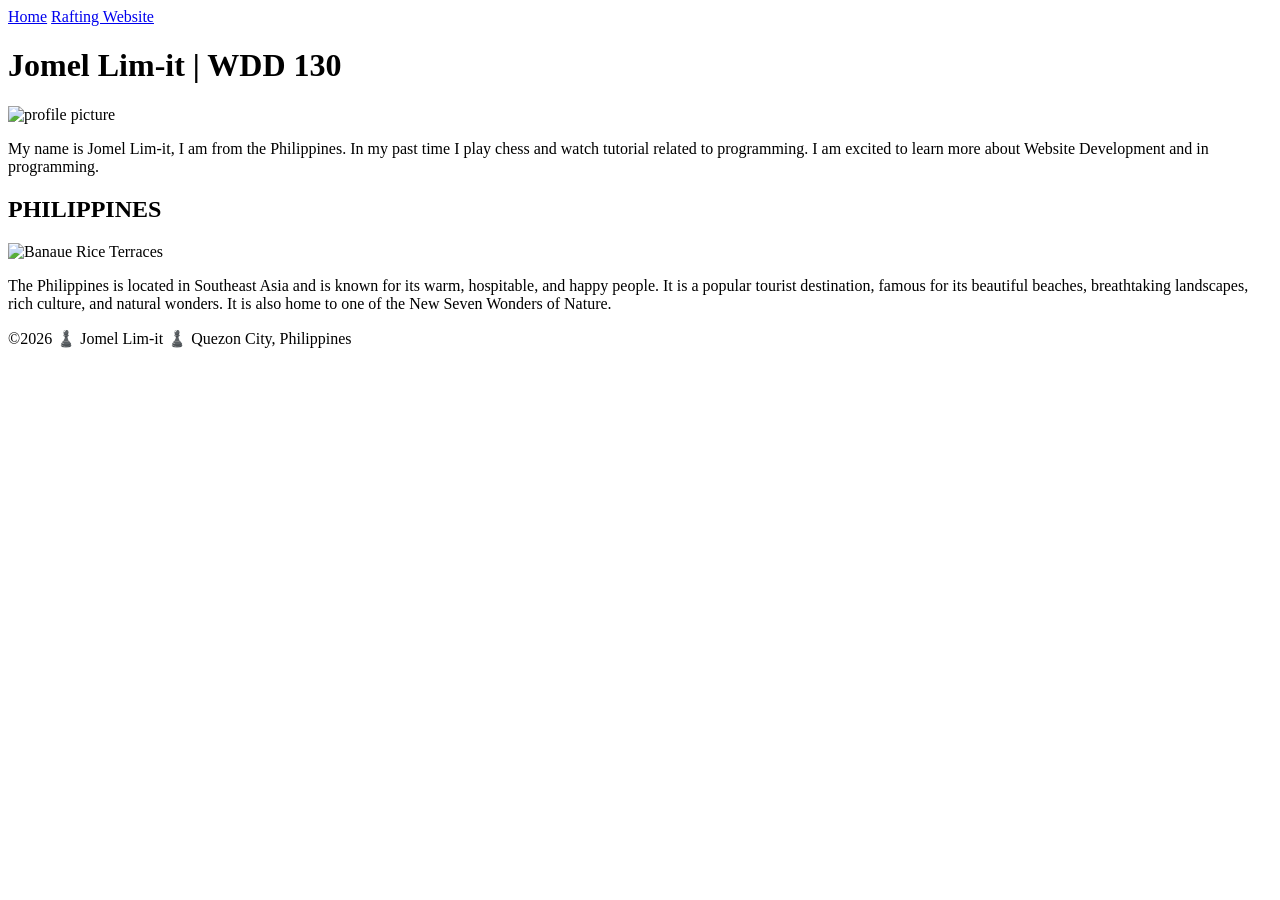
==== index.html @ 4c34a383 "updated the h1" ====
<!doctype html>
<html lang="en">
  <head>
    <meta charset="UTF-8">
    <meta name="viewport" content="width=device-width, initial-scale=1.0">
    <meta name="description" content="This home page talks about who I am and where I live. This also includes what I like to play like chess and about programming">
    <meta name="author" content="Jomel Lim-it">
    <title>Jomel Lim-it | WDD 130</title>
    <link rel="stylesheet" href="/wdd130/styles/styles.css" />
  </head>

  <body>
    <header>
      <nav>
        <a href="#">Home</a>
        <a href="wwr/">Rafting Website</a>
      </nav>
    </header>

    <main>
      <h1>Jomel Lim-it | WDD 130</h1>
      <img src="images/profile.jpg" alt="profile picture" width="200" />
      <p>
        My name is Jomel Lim-it, I am from the Philippines. In my past time I
        play chess and watch tutorial related to programming. I am excited to
        learn more about Website Development and in programming.
      </p>
    </main>

    <aside>
      <h2>PHILIPPINES</h2>
      <img src="/wdd130/images/banaue-rice-terraces.jpg" alt="Banaue Rice Terraces" />
      <p>
        The Philippines is located in Southeast Asia and is known for its warm,
        hospitable, and happy people. It is a popular tourist destination,
        famous for its beautiful beaches, breathtaking landscapes, rich culture,
        and natural wonders. It is also home to one of the New Seven Wonders of
        Nature.
      </p>
    </aside>

    <footer>
      <p>&copy;2026 ♟️ Jomel Lim-it ♟️ Quezon City, Philippines</p>
    </footer>
  </body>
</html>
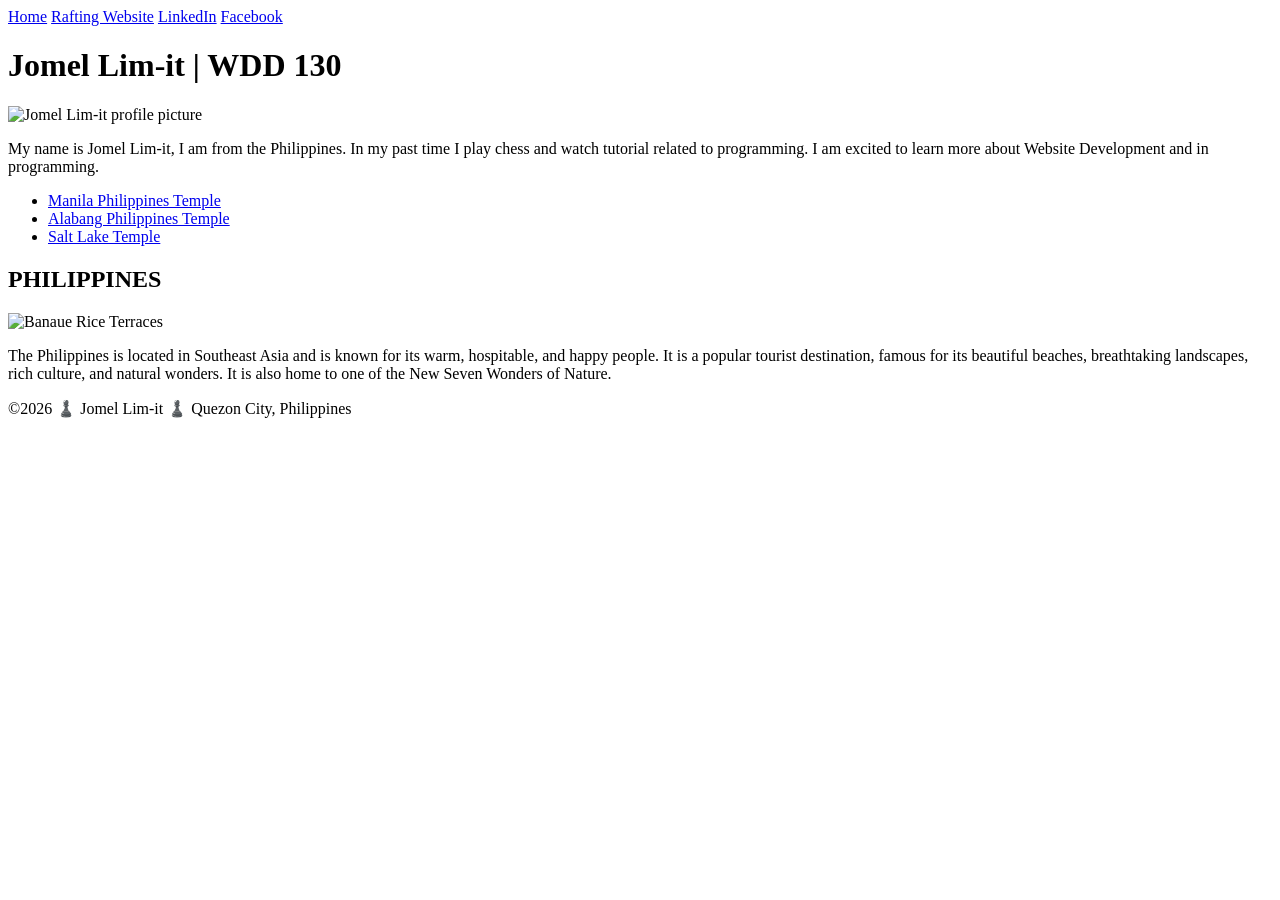
==== commit cc9683fc: "Week 3 code a long" ====
--- a/index.html
+++ b/index.html
@@ -1,3 +1,4 @@
+
 <!doctype html>
 <html lang="en">
   <head>
@@ -6,7 +7,7 @@
     <meta name="description" content="This home page talks about who I am and where I live. This also includes what I like to play like chess and about programming">
     <meta name="author" content="Jomel Lim-it">
     <title>Jomel Lim-it | WDD 130</title>
-    <link rel="stylesheet" href="/wdd130/styles/styles.css" />
+    <link rel="stylesheet" href="/wdd130/styles/styles.css">
   </head>
 
   <body>
@@ -14,22 +15,50 @@
       <nav>
         <a href="#">Home</a>
         <a href="wwr/">Rafting Website</a>
+        <a href="https://www.linkedin.com/in/jomellim-it/">LinkedIn</a>
+        <a href="https://www.facebook.com/jomel.g.limit">Facebook</a>
       </nav>
     </header>
 
     <main>
       <h1>Jomel Lim-it | WDD 130</h1>
-      <img src="images/profile.jpg" alt="profile picture" width="200" />
+
+      <img src="images/profile.jpg" alt="Jomel Lim-it profile picture">
+
       <p>
         My name is Jomel Lim-it, I am from the Philippines. In my past time I
         play chess and watch tutorial related to programming. I am excited to
         learn more about Website Development and in programming.
       </p>
+
+      <ul class="box">
+        <li>
+          <a href="https://churchofjesuschristtemples.org/manila-philippines-temple/"
+             target="_blank" rel="noopener">
+            Manila Philippines Temple
+          </a>
+        </li>
+        <li>
+          <a href="https://churchofjesuschristtemples.org/alabang-philippines-temple/"
+             target="_blank" rel="noopener">
+            Alabang Philippines Temple
+          </a>
+        </li>
+        <li>
+          <a href="https://churchofjesuschristtemples.org/salt-lake-temple/"
+             target="_blank" rel="noopener">
+            Salt Lake Temple
+          </a>
+        </li>
+      </ul>
     </main>
 
-    <aside>
+    <aside class="box">
       <h2>PHILIPPINES</h2>
-      <img src="/wdd130/images/banaue-rice-terraces.jpg" alt="Banaue Rice Terraces" />
+
+      <img src="/wdd130/images/banaue-rice-terraces.jpg"
+           alt="Banaue Rice Terraces">
+
       <p>
         The Philippines is located in Southeast Asia and is known for its warm,
         hospitable, and happy people. It is a popular tourist destination,
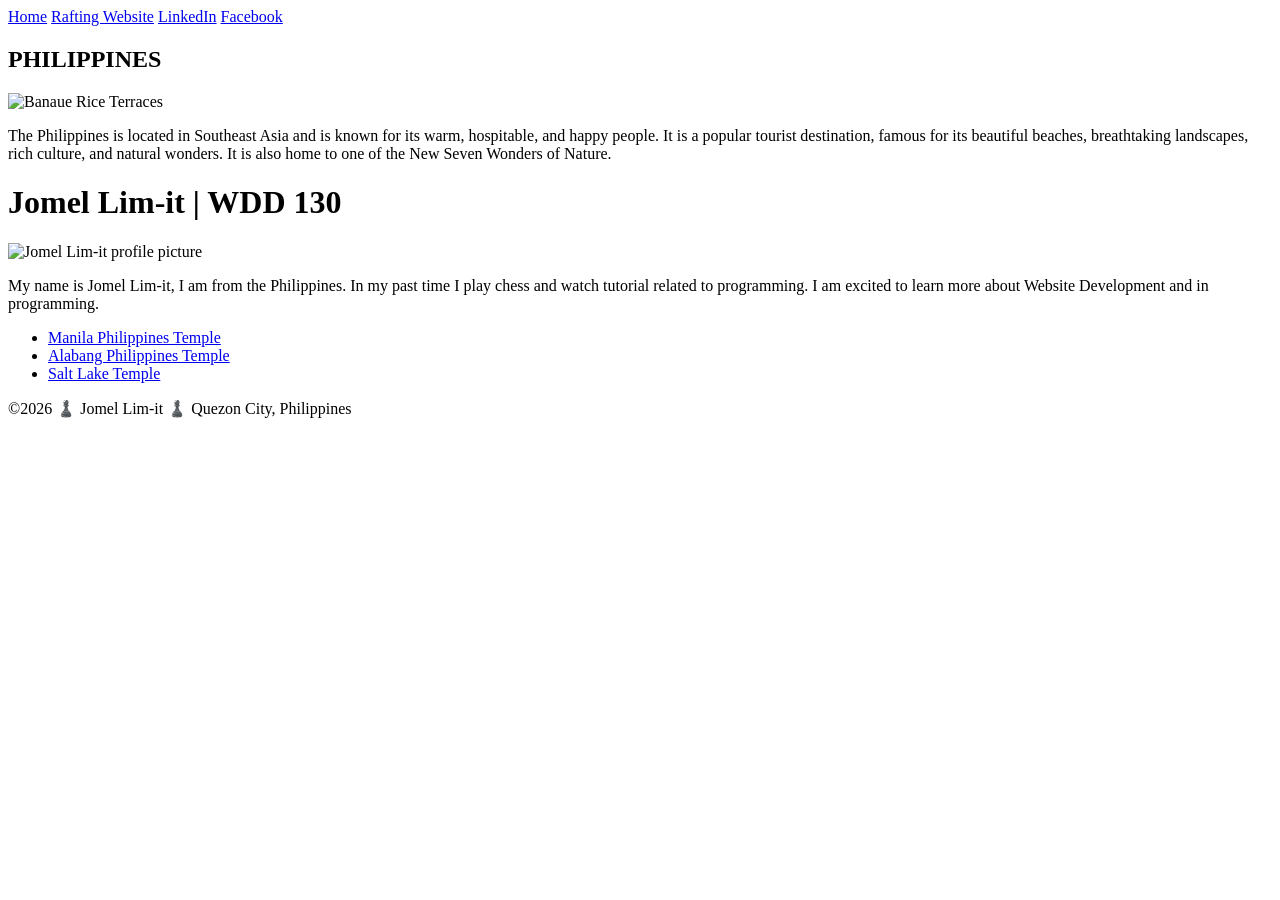
==== commit 054809de: "added flex,grid" ====
--- a/index.html
+++ b/index.html
@@ -19,7 +19,21 @@
         <a href="https://www.facebook.com/jomel.g.limit">Facebook</a>
       </nav>
     </header>
+    <div class="grid">
+       <aside class="box">
+      <h2>PHILIPPINES</h2>
 
+      <img src="/wdd130/images/banaue-rice-terraces.jpg"
+           alt="Banaue Rice Terraces">
+
+      <p>
+        The Philippines is located in Southeast Asia and is known for its warm,
+        hospitable, and happy people. It is a popular tourist destination,
+        famous for its beautiful beaches, breathtaking landscapes, rich culture,
+        and natural wonders. It is also home to one of the New Seven Wonders of
+        Nature.
+      </p>
+    </aside>
     <main>
       <h1>Jomel Lim-it | WDD 130</h1>
 
@@ -53,21 +67,8 @@
       </ul>
     </main>
 
-    <aside class="box">
-      <h2>PHILIPPINES</h2>
-
-      <img src="/wdd130/images/banaue-rice-terraces.jpg"
-           alt="Banaue Rice Terraces">
-
-      <p>
-        The Philippines is located in Southeast Asia and is known for its warm,
-        hospitable, and happy people. It is a popular tourist destination,
-        famous for its beautiful beaches, breathtaking landscapes, rich culture,
-        and natural wonders. It is also home to one of the New Seven Wonders of
-        Nature.
-      </p>
-    </aside>
-
+   
+    </div>
     <footer>
       <p>&copy;2026 ♟️ Jomel Lim-it ♟️ Quezon City, Philippines</p>
     </footer>
